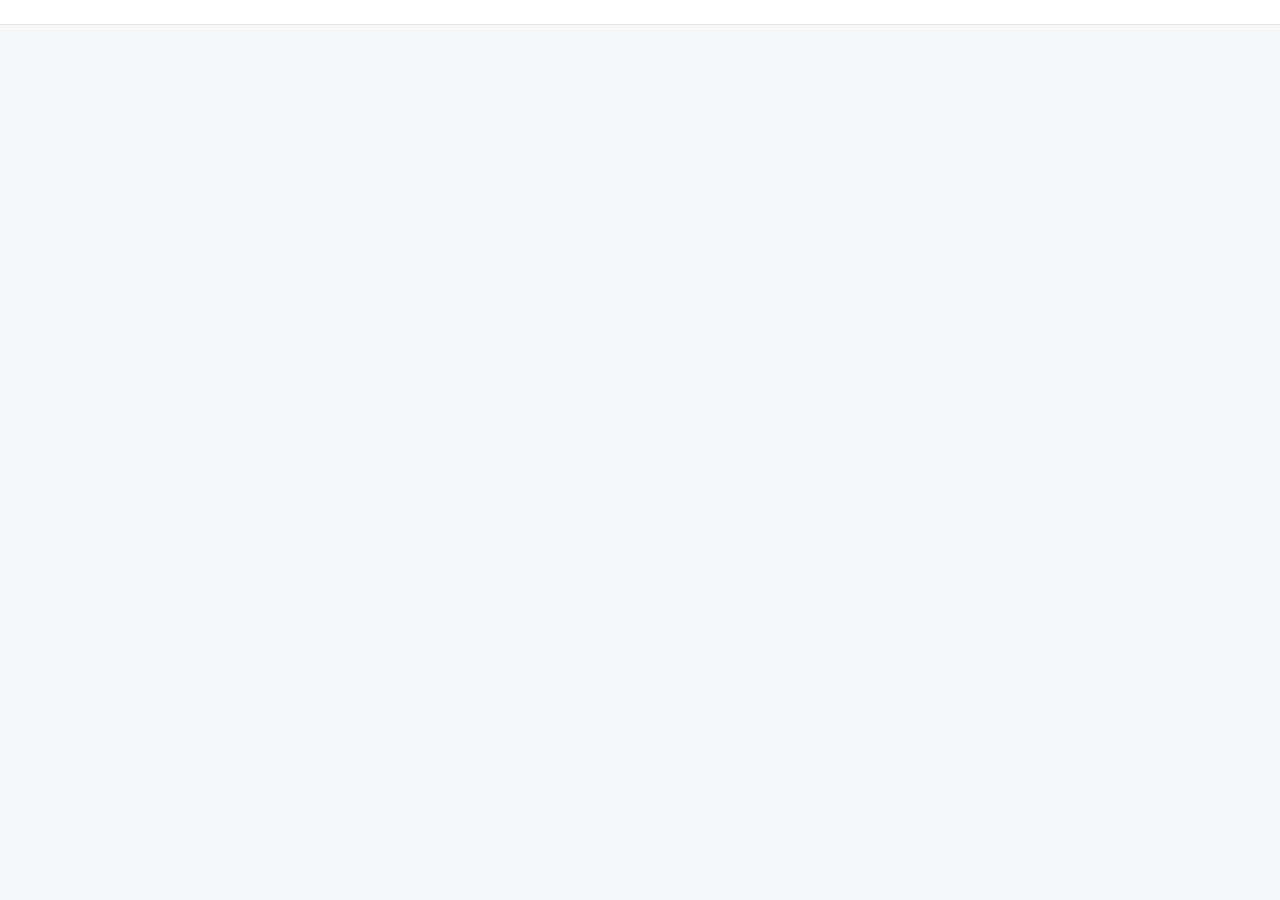
==== admin.html @ 42872898 "굿즈샵 첫 버전: 회원가입/로그인, 장바구니, 토스 결제, 결제 내역, 관리자 페이지 Co-Authored-By: Claude Opus 5.5 <noreply@anthropic.c" ====
<!DOCTYPE html>
<html lang="ko">
<head>
  <meta charset="utf-8">
  <meta name="viewport" content="width=device-width, initial-scale=1">
  <title>관리자 · 굿즈샵</title>
  <link rel="stylesheet" href="css/style.css">
  <script src="https://cdn.jsdelivr.net/npm/@supabase/supabase-js@2"></script>
  <script src="js/config.js"></script>
  <script src="js/cart.js"></script>
  <script src="js/common.js"></script>
</head>
<body>
  <nav id="nav" class="nav"></nav>

  <main class="container">
    <div id="denied" class="card empty" hidden>
      🔒 관리자만 볼 수 있는 페이지예요.<br><br>
      <a class="btn" href="index.html">홈으로</a>
    </div>

    <div id="admin" hidden>
      <h1>전체 결제 내역</h1>
      <p class="subtitle">모든 회원의 주문과 결제 상태를 확인할 수 있어요.</p>

      <div class="stats">
        <div class="card"><div class="stat-label">결제 완료 금액</div><div class="stat-value" id="stat-revenue">0원</div></div>
        <div class="card"><div class="stat-label">결제 완료 건수</div><div class="stat-value" id="stat-paid">0건</div></div>
        <div class="card"><div class="stat-label">구매한 회원 수</div><div class="stat-value" id="stat-buyers">0명</div></div>
      </div>

      <div class="card">
        <div class="filters">
          <input id="search" type="search" placeholder="구매자 이메일 또는 상품명 검색">
          <select id="status">
            <option value="paid">결제 완료</option>
            <option value="failed">결제 실패</option>
            <option value="pending">결제 대기</option>
            <option value="">전체</option>
          </select>
        </div>
        <div class="table-wrap">
          <table>
            <thead>
              <tr>
                <th>일시</th><th>구매자</th><th>상품</th><th>결제수단</th><th class="num">금액</th><th>상태</th>
              </tr>
            </thead>
            <tbody id="rows"><tr><td colspan="6" class="loading">불러오는 중…</td></tr></tbody>
          </table>
        </div>
      </div>
    </div>
  </main>

  <script>
    let orders = [];

    function renderStats() {
      const paid = orders.filter((o) => o.status === "paid");
      document.getElementById("stat-revenue").textContent = won(paid.reduce((s, o) => s + o.total_amount, 0));
      document.getElementById("stat-paid").textContent = paid.length.toLocaleString("ko-KR") + "건";
      document.getElementById("stat-buyers").textContent = new Set(paid.map((o) => o.user_id)).size + "명";
    }

    function renderRows() {
      const q = document.getElementById("search").value.trim().toLowerCase();
      const status = document.getElementById("status").value;
      const list = orders.filter((o) =>
        (!status || o.status === status) &&
        (!q || o.user_email.toLowerCase().includes(q) || o.order_items.some((i) => i.product_name.toLowerCase().includes(q))));

      document.getElementById("rows").innerHTML = list.length === 0
        ? `<tr><td colspan="6" class="empty">해당하는 결제 내역이 없어요.</td></tr>`
        : list.map((o) => `
          <tr>
            <td>${formatDate(o.approved_at || o.created_at)}<div class="order-id">${esc(o.id.slice(0, 8))}</div></td>
            <td>${esc(o.user_email)}</td>
            <td>${o.order_items.map((i) => `${esc(i.product_name)} × ${i.quantity}`).join("<br>")}</td>
            <td>${esc(o.payment_method || "-")}</td>
            <td class="num">${won(o.total_amount)}</td>
            <td>${statusBadge(o.status)}</td>
          </tr>`).join("");
    }

    async function init() {
      await requireLogin();
      if (!(await isAdmin())) {
        document.getElementById("denied").hidden = false;
        return;
      }
      document.getElementById("admin").hidden = false;

      // 관리자는 보안 규칙(RLS)에 의해 모든 주문을 볼 수 있다
      const { data, error } = await sb
        .from("orders")
        .select("*, order_items(*)")
        .order("created_at", { ascending: false })
        .limit(1000);
      if (error) {
        document.getElementById("rows").innerHTML = `<tr><td colspan="6" class="error">불러오지 못했어요: ${esc(error.message)}</td></tr>`;
        return;
      }
      orders = data;
      renderStats();
      renderRows();
    }

    document.getElementById("search").addEventListener("input", renderRows);
    document.getElementById("status").addEventListener("change", renderRows);
    init();
  </script>
</body>
</html>
---- css/style.css ----
/* 굿즈샵 공통 디자인 */
:root {
  --bg: #f6f7f9;
  --surface: #ffffff;
  --text: #191f28;
  --muted: #6b7684;
  --line: #e5e8eb;
  --primary: #3182f6;
  --primary-dark: #1b64da;
  --primary-soft: #e8f3ff;
  --success: #0e9f6e;
  --success-soft: #e3f8ef;
  --warn: #b7791f;
  --warn-soft: #fff5e1;
  --danger: #e5484d;
  --danger-soft: #ffeceb;
  --radius: 14px;
  --shadow: 0 1px 3px rgba(0, 0, 0, 0.06), 0 4px 16px rgba(0, 0, 0, 0.04);
}

* { box-sizing: border-box; }

body {
  margin: 0;
  background: var(--bg);
  color: var(--text);
  font-family: "Pretendard", -apple-system, BlinkMacSystemFont, "Apple SD Gothic Neo", "Malgun Gothic", sans-serif;
  line-height: 1.5;
}

a { color: inherit; text-decoration: none; }

/* 상단 메뉴 */
.nav {
  position: sticky;
  top: 0;
  z-index: 10;
  display: flex;
  align-items: center;
  justify-content: space-between;
  flex-wrap: wrap;
  gap: 8px 16px;
  padding: 12px 24px;
  background: var(--surface);
  border-bottom: 1px solid var(--line);
}
.logo { font-size: 20px; font-weight: 800; }
.nav-links { display: flex; align-items: center; flex-wrap: wrap; gap: 4px 16px; font-size: 15px; }
.nav-links a { color: var(--muted); padding: 4px 0; }
.nav-links a:hover, .nav-links a.active { color: var(--text); font-weight: 600; }
.user-email { color: var(--muted); font-size: 13px; }
.count {
  display: inline-block;
  min-width: 20px;
  padding: 0 6px;
  border-radius: 10px;
  background: var(--primary);
  color: #fff;
  font-size: 12px;
  text-align: center;
}
.count[hidden] { display: none; }

/* 레이아웃 */
.container { max-width: 1040px; margin: 0 auto; padding: 32px 16px 80px; }
.container-narrow { max-width: 480px; }
h1 { font-size: 26px; margin: 0 0 8px; }
.subtitle { color: var(--muted); margin: 0 0 28px; }
.card {
  background: var(--surface);
  border-radius: var(--radius);
  box-shadow: var(--shadow);
  padding: 24px;
}
.empty { text-align: center; color: var(--muted); padding: 48px 16px; }
.loading { color: var(--muted); padding: 24px 0; }

/* 버튼 */
.btn {
  display: inline-flex;
  align-items: center;
  justify-content: center;
  gap: 6px;
  border: 0;
  border-radius: 10px;
  padding: 12px 18px;
  font-size: 15px;
  font-weight: 600;
  cursor: pointer;
  background: var(--primary);
  color: #fff;
  font-family: inherit;
}
.btn:hover { background: var(--primary-dark); }
.btn:disabled { opacity: 0.5; cursor: not-allowed; }
.btn-block { width: 100%; }
.btn-small { padding: 6px 10px; font-size: 13px; }
.btn-ghost { background: var(--bg); color: var(--text); }
.btn-ghost:hover { background: var(--line); }

/* 상품 목록 */
.products { display: grid; grid-template-columns: repeat(auto-fill, minmax(220px, 1fr)); gap: 20px; }
.product { display: flex; flex-direction: column; padding: 0; overflow: hidden; }
.product-thumb {
  aspect-ratio: 4 / 3;
  display: grid;
  place-items: center;
  font-size: 72px;
  background: linear-gradient(135deg, var(--primary-soft), #f3f0ff);
}
.product-thumb img { width: 100%; height: 100%; object-fit: cover; }
.product-body { display: flex; flex-direction: column; gap: 4px; padding: 16px; flex: 1; }
.product-name { font-weight: 700; font-size: 17px; }
.product-desc { color: var(--muted); font-size: 14px; flex: 1; }
.product-price { font-weight: 800; font-size: 18px; margin: 8px 0 12px; }

/* 장바구니 */
.cart-layout { display: grid; grid-template-columns: 1fr 400px; gap: 24px; align-items: start; }
.cart-line {
  display: grid;
  grid-template-columns: 56px 1fr auto;
  gap: 12px;
  align-items: center;
  padding: 16px 0;
  border-bottom: 1px solid var(--line);
}
.cart-line:last-child { border-bottom: 0; }
.cart-emoji { font-size: 36px; text-align: center; }
.cart-name { font-weight: 600; }
.cart-price { color: var(--muted); font-size: 14px; }
.cart-actions { display: flex; align-items: center; gap: 8px; }
.qty { display: inline-flex; align-items: center; border: 1px solid var(--line); border-radius: 8px; }
.qty button { width: 32px; height: 32px; border: 0; background: none; font-size: 18px; cursor: pointer; }
.qty span { min-width: 28px; text-align: center; }
.link-btn { border: 0; background: none; color: var(--muted); cursor: pointer; font-size: 13px; text-decoration: underline; }
.total-row { display: flex; justify-content: space-between; font-size: 18px; font-weight: 800; margin: 16px 0; }
.summary h2 { font-size: 18px; margin: 0 0 8px; }
.notice { background: var(--primary-soft); color: var(--primary-dark); border-radius: 10px; padding: 12px 14px; font-size: 14px; margin-bottom: 12px; }

/* 폼 */
.tabs { display: grid; grid-template-columns: 1fr 1fr; background: var(--bg); border-radius: 10px; padding: 4px; margin-bottom: 20px; }
.tab { border: 0; background: none; padding: 10px; border-radius: 8px; font-size: 15px; font-weight: 600; color: var(--muted); cursor: pointer; font-family: inherit; }
.tab.active { background: var(--surface); color: var(--text); box-shadow: var(--shadow); }
.field { display: flex; flex-direction: column; gap: 6px; margin-bottom: 16px; }
.field label { font-size: 14px; font-weight: 600; }
.field input, .filters input, .filters select {
  padding: 12px 14px;
  border: 1px solid var(--line);
  border-radius: 10px;
  font-size: 15px;
  font-family: inherit;
  background: var(--surface);
  color: var(--text);
}
.field input:focus { outline: 2px solid var(--primary); border-color: transparent; }
.hint { color: var(--muted); font-size: 13px; }
.error { color: var(--danger); font-size: 14px; min-height: 20px; margin: 0 0 12px; }

/* 결제 내역 */
.order { margin-bottom: 16px; }
.order-head { display: flex; justify-content: space-between; align-items: center; gap: 8px; flex-wrap: wrap; margin-bottom: 12px; }
.order-date { color: var(--muted); font-size: 14px; }
.order-items { list-style: none; margin: 0; padding: 0; }
.order-items li { display: flex; justify-content: space-between; padding: 6px 0; font-size: 15px; }
.order-foot { display: flex; justify-content: space-between; border-top: 1px solid var(--line); margin-top: 8px; padding-top: 12px; font-weight: 700; }
.order-id { color: var(--muted); font-size: 12px; font-family: ui-monospace, Consolas, monospace; }

.badge { display: inline-block; padding: 3px 10px; border-radius: 20px; font-size: 13px; font-weight: 600; }
.badge-paid { background: var(--success-soft); color: var(--success); }
.badge-pending { background: var(--warn-soft); color: var(--warn); }
.badge-failed { background: var(--danger-soft); color: var(--danger); }

/* 관리자 */
.stats { display: grid; grid-template-columns: repeat(auto-fit, minmax(180px, 1fr)); gap: 16px; margin-bottom: 24px; }
.stat-label { color: var(--muted); font-size: 14px; }
.stat-value { font-size: 26px; font-weight: 800; }
.filters { display: flex; gap: 8px; flex-wrap: wrap; margin-bottom: 16px; }
.filters input { flex: 1; min-width: 200px; }
.table-wrap { overflow-x: auto; }
table { width: 100%; border-collapse: collapse; font-size: 14px; }
th, td { text-align: left; padding: 12px 10px; border-bottom: 1px solid var(--line); vertical-align: top; }
th { color: var(--muted); font-weight: 600; white-space: nowrap; }
td.num, th.num { text-align: right; white-space: nowrap; }

/* 결과 페이지 */
.result { text-align: center; }
.result-icon { font-size: 64px; }
.result-rows { text-align: left; margin: 24px 0; }
.result-rows div { display: flex; justify-content: space-between; padding: 8px 0; border-bottom: 1px solid var(--line); gap: 12px; }
.result-rows div span:last-child { text-align: right; word-break: break-all; }
.result-actions { display: flex; gap: 8px; justify-content: center; flex-wrap: wrap; }

.toast {
  position: fixed;
  left: 50%;
  bottom: 32px;
  transform: translate(-50%, 20px);
  background: var(--text);
  color: #fff;
  padding: 12px 20px;
  border-radius: 10px;
  opacity: 0;
  pointer-events: none;
  transition: all 0.2s;
}
.toast.show { opacity: 1; transform: translate(-50%, 0); }

@media (max-width: 820px) {
  .cart-layout { grid-template-columns: 1fr; }
  .nav { padding: 12px 16px; }
  .container { padding-top: 24px; }
}
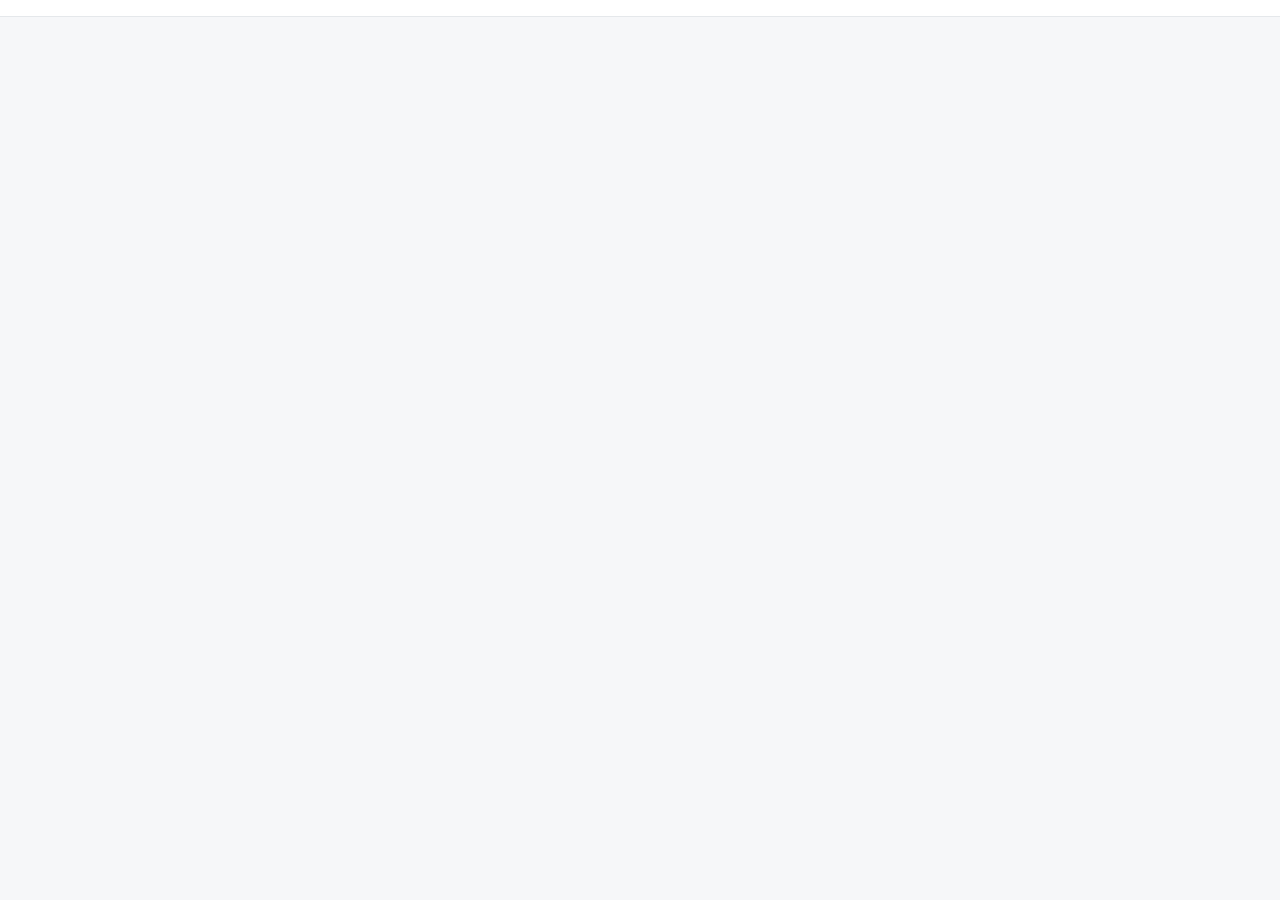
==== commit 187b7a58: "디자인 톤 스킬 적용: 글씨·버튼 크기, 색 변수, 모바일 배치, 문구 통일 - 본문·버튼·입력칸 16px, 보조 글씨 14px 이상 - 누를 수 있는 것 44px 이상, 주요 버" ====
--- a/admin.html
+++ b/admin.html
@@ -15,7 +15,7 @@
 
   <main class="container">
     <div id="denied" class="card empty" hidden>
-      🔒 관리자만 볼 수 있는 페이지예요.<br><br>
+      <p>🔒 관리자만 볼 수 있는 페이지예요.</p>
       <a class="btn" href="index.html">홈으로</a>
     </div>
 
@@ -24,9 +24,9 @@
       <p class="subtitle">모든 회원의 주문과 결제 상태를 확인할 수 있어요.</p>
 
       <div class="stats">
-        <div class="card"><div class="stat-label">결제 완료 금액</div><div class="stat-value" id="stat-revenue">0원</div></div>
+        <div class="card"><div class="stat-label">총 결제 금액 (결제 완료)</div><div class="stat-value" id="stat-revenue">0원</div></div>
         <div class="card"><div class="stat-label">결제 완료 건수</div><div class="stat-value" id="stat-paid">0건</div></div>
-        <div class="card"><div class="stat-label">구매한 회원 수</div><div class="stat-value" id="stat-buyers">0명</div></div>
+        <div class="card"><div class="stat-label">구매자 수 (회원+비회원)</div><div class="stat-value" id="stat-buyers">0명</div></div>
       </div>
 
       <div class="card">
@@ -43,7 +43,7 @@
           <table>
             <thead>
               <tr>
-                <th>일시</th><th>구매자</th><th>상품</th><th>결제수단</th><th class="num">금액</th><th>상태</th>
+                <th>결제 일시</th><th>구매자</th><th>상품</th><th>결제 수단</th><th class="num">결제 금액</th><th>결제 상태</th>
               </tr>
             </thead>
             <tbody id="rows"><tr><td colspan="6" class="loading">불러오는 중…</td></tr></tbody>
@@ -71,11 +71,11 @@
         (!q || o.user_email.toLowerCase().includes(q) || o.order_items.some((i) => i.product_name.toLowerCase().includes(q))));
 
       document.getElementById("rows").innerHTML = list.length === 0
-        ? `<tr><td colspan="6" class="empty">해당하는 결제 내역이 없어요.</td></tr>`
+        ? `<tr><td colspan="6" class="empty">조건에 맞는 결제 내역이 없어요.</td></tr>`
         : list.map((o) => `
           <tr>
             <td>${formatDate(o.approved_at || o.created_at)}<div class="order-id">${esc(o.id.slice(0, 8))}</div></td>
-            <td>${esc(o.user_email)}</td>
+            <td>${esc(o.user_email)}${o.is_guest ? ` <span class="badge badge-guest">비회원</span>` : ""}</td>
             <td>${o.order_items.map((i) => `${esc(i.product_name)} × ${i.quantity}`).join("<br>")}</td>
             <td>${esc(o.payment_method || "-")}</td>
             <td class="num">${won(o.total_amount)}</td>
@@ -98,7 +98,7 @@
         .order("created_at", { ascending: false })
         .limit(1000);
       if (error) {
-        document.getElementById("rows").innerHTML = `<tr><td colspan="6" class="error">불러오지 못했어요: ${esc(error.message)}</td></tr>`;
+        document.getElementById("rows").innerHTML = `<tr><td colspan="6" class="error">결제 내역을 불러오지 못했어요. 페이지를 새로고침해 주세요.</td></tr>`;
         return;
       }
       orders = data;
--- a/css/style.css
+++ b/css/style.css
@@ -1,4 +1,4 @@
-/* 굿즈샵 공통 디자인 */
+/* 굿즈샵 공통 디자인 — 규칙은 .claude/skills/goods_shop_design_funcoding/SKILL.md */
 :root {
   --bg: #f6f7f9;
   --surface: #ffffff;
@@ -8,14 +8,19 @@
   --primary: #3182f6;
   --primary-dark: #1b64da;
   --primary-soft: #e8f3ff;
+  --accent-soft: #f3f0ff;
+  --on-color: #ffffff; /* 색 배경(버튼, 알림) 위의 글씨 */
   --success: #0e9f6e;
   --success-soft: #e3f8ef;
   --warn: #b7791f;
   --warn-soft: #fff5e1;
   --danger: #e5484d;
+  --danger-dark: #c93236;
   --danger-soft: #ffeceb;
   --radius: 14px;
   --shadow: 0 1px 3px rgba(0, 0, 0, 0.06), 0 4px 16px rgba(0, 0, 0, 0.04);
+  --tap: 44px;      /* 누를 수 있는 것의 최소 크기 */
+  --tap-main: 48px; /* 주요 버튼 높이 */
 }
 
 * { box-sizing: border-box; }
@@ -25,12 +30,17 @@
   background: var(--bg);
   color: var(--text);
   font-family: "Pretendard", -apple-system, BlinkMacSystemFont, "Apple SD Gothic Neo", "Malgun Gothic", sans-serif;
+  font-size: 16px;
   line-height: 1.5;
+  word-break: keep-all;      /* 한국어 단어가 중간에서 끊기지 않게 */
+  overflow-wrap: anywhere;   /* 아주 긴 이메일·주소는 줄바꿈 */
+  -webkit-text-size-adjust: 100%;
 }
 
 a { color: inherit; text-decoration: none; }
-
-/* 상단 메뉴 */
+img { max-width: 100%; }
+
+/* ───────── 상단 메뉴 ───────── */
 .nav {
   position: sticky;
   top: 0;
@@ -40,31 +50,33 @@
   justify-content: space-between;
   flex-wrap: wrap;
   gap: 8px 16px;
-  padding: 12px 24px;
+  padding: 8px 24px;
   background: var(--surface);
   border-bottom: 1px solid var(--line);
 }
-.logo { font-size: 20px; font-weight: 800; }
-.nav-links { display: flex; align-items: center; flex-wrap: wrap; gap: 4px 16px; font-size: 15px; }
-.nav-links a { color: var(--muted); padding: 4px 0; }
+.logo { display: inline-flex; align-items: center; min-height: var(--tap); font-size: 20px; font-weight: 800; }
+.nav-links { display: flex; align-items: center; flex-wrap: wrap; gap: 8px 16px; font-size: 16px; }
+.nav-links a { display: inline-flex; align-items: center; justify-content: center; gap: 4px; min-height: var(--tap); min-width: var(--tap); color: var(--muted); }
 .nav-links a:hover, .nav-links a.active { color: var(--text); font-weight: 600; }
-.user-email { color: var(--muted); font-size: 13px; }
+.user-email { color: var(--muted); font-size: 14px; }
 .count {
   display: inline-block;
-  min-width: 20px;
+  min-width: 22px;
   padding: 0 6px;
-  border-radius: 10px;
+  border-radius: 20px;
   background: var(--primary);
-  color: #fff;
-  font-size: 12px;
+  color: var(--on-color);
+  font-size: 14px;
+  font-weight: 600;
   text-align: center;
 }
 .count[hidden] { display: none; }
 
-/* 레이아웃 */
+/* ───────── 레이아웃 ───────── */
 .container { max-width: 1040px; margin: 0 auto; padding: 32px 16px 80px; }
+.container-medium { max-width: 720px; }
 .container-narrow { max-width: 480px; }
-h1 { font-size: 26px; margin: 0 0 8px; }
+h1 { font-size: 26px; line-height: 1.3; margin: 0 0 8px; }
 .subtitle { color: var(--muted); margin: 0 0 28px; }
 .card {
   background: var(--surface);
@@ -72,33 +84,41 @@
   box-shadow: var(--shadow);
   padding: 24px;
 }
+.stack { margin-bottom: 16px; }
 .empty { text-align: center; color: var(--muted); padding: 48px 16px; }
+.empty .btn { margin-top: 20px; }
 .loading { color: var(--muted); padding: 24px 0; }
 
-/* 버튼 */
+/* ───────── 버튼: .btn(주요) / .btn-ghost(보조) / .btn-danger(삭제) ───────── */
 .btn {
   display: inline-flex;
   align-items: center;
   justify-content: center;
   gap: 6px;
+  min-height: var(--tap-main);
   border: 0;
   border-radius: 10px;
-  padding: 12px 18px;
-  font-size: 15px;
+  padding: 12px 20px;
+  font-size: 16px;
   font-weight: 600;
+  line-height: 1.3;
   cursor: pointer;
   background: var(--primary);
-  color: #fff;
-  font-family: inherit;
+  color: var(--on-color);
+  font-family: inherit;
+  text-align: center;
 }
 .btn:hover { background: var(--primary-dark); }
 .btn:disabled { opacity: 0.5; cursor: not-allowed; }
 .btn-block { width: 100%; }
-.btn-small { padding: 6px 10px; font-size: 13px; }
+.btn-small { min-height: var(--tap); padding: 8px 14px; }
 .btn-ghost { background: var(--bg); color: var(--text); }
 .btn-ghost:hover { background: var(--line); }
-
-/* 상품 목록 */
+.btn-danger { background: var(--danger); color: var(--on-color); }
+.btn-danger:hover { background: var(--danger-dark); }
+.btn + .btn-block, .btn-block + .btn { margin-top: 8px; }
+
+/* ───────── 상품 목록 ───────── */
 .products { display: grid; grid-template-columns: repeat(auto-fill, minmax(220px, 1fr)); gap: 20px; }
 .product { display: flex; flex-direction: column; padding: 0; overflow: hidden; }
 .product-thumb {
@@ -106,15 +126,15 @@
   display: grid;
   place-items: center;
   font-size: 72px;
-  background: linear-gradient(135deg, var(--primary-soft), #f3f0ff);
+  background: linear-gradient(135deg, var(--primary-soft), var(--accent-soft));
 }
 .product-thumb img { width: 100%; height: 100%; object-fit: cover; }
 .product-body { display: flex; flex-direction: column; gap: 4px; padding: 16px; flex: 1; }
-.product-name { font-weight: 700; font-size: 17px; }
-.product-desc { color: var(--muted); font-size: 14px; flex: 1; }
-.product-price { font-weight: 800; font-size: 18px; margin: 8px 0 12px; }
-
-/* 장바구니 */
+.product-name { font-weight: 700; font-size: 18px; }
+.product-desc { color: var(--muted); font-size: 15px; flex: 1; }
+.product-price { font-weight: 800; font-size: 20px; margin: 8px 0 12px; }
+
+/* ───────── 장바구니 ───────── */
 .cart-layout { display: grid; grid-template-columns: 1fr 400px; gap: 24px; align-items: start; }
 .cart-line {
   display: grid;
@@ -126,68 +146,96 @@
 }
 .cart-line:last-child { border-bottom: 0; }
 .cart-emoji { font-size: 36px; text-align: center; }
-.cart-name { font-weight: 600; }
-.cart-price { color: var(--muted); font-size: 14px; }
+.cart-name { font-weight: 700; }
+.cart-price { color: var(--muted); font-size: 15px; }
+.cart-price b { color: var(--text); }
 .cart-actions { display: flex; align-items: center; gap: 8px; }
-.qty { display: inline-flex; align-items: center; border: 1px solid var(--line); border-radius: 8px; }
-.qty button { width: 32px; height: 32px; border: 0; background: none; font-size: 18px; cursor: pointer; }
-.qty span { min-width: 28px; text-align: center; }
-.link-btn { border: 0; background: none; color: var(--muted); cursor: pointer; font-size: 13px; text-decoration: underline; }
-.total-row { display: flex; justify-content: space-between; font-size: 18px; font-weight: 800; margin: 16px 0; }
-.summary h2 { font-size: 18px; margin: 0 0 8px; }
-.notice { background: var(--primary-soft); color: var(--primary-dark); border-radius: 10px; padding: 12px 14px; font-size: 14px; margin-bottom: 12px; }
-
-/* 폼 */
-.tabs { display: grid; grid-template-columns: 1fr 1fr; background: var(--bg); border-radius: 10px; padding: 4px; margin-bottom: 20px; }
-.tab { border: 0; background: none; padding: 10px; border-radius: 8px; font-size: 15px; font-weight: 600; color: var(--muted); cursor: pointer; font-family: inherit; }
+.qty { display: inline-flex; align-items: center; border: 1px solid var(--line); border-radius: 10px; }
+.qty button {
+  width: var(--tap);
+  height: var(--tap);
+  border: 0;
+  background: none;
+  color: var(--text);
+  font-size: 20px;
+  cursor: pointer;
+  font-family: inherit;
+}
+.qty span { min-width: 32px; text-align: center; font-weight: 600; }
+.total-row { display: flex; justify-content: space-between; font-size: 20px; font-weight: 800; margin: 16px 0; }
+.summary h2 { font-size: 20px; margin: 0 0 8px; }
+.notice { background: var(--primary-soft); color: var(--primary-dark); border-radius: 10px; padding: 14px 16px; font-size: 16px; margin: 0 0 16px; }
+
+/* ───────── 폼 ───────── */
+.tabs { display: grid; grid-template-columns: 1fr 1fr; gap: 4px; background: var(--bg); border-radius: 10px; padding: 4px; margin-bottom: 20px; }
+.tab {
+  min-height: var(--tap);
+  border: 0;
+  background: none;
+  padding: 8px;
+  border-radius: 8px;
+  font-size: 16px;
+  font-weight: 600;
+  color: var(--muted);
+  cursor: pointer;
+  font-family: inherit;
+}
 .tab.active { background: var(--surface); color: var(--text); box-shadow: var(--shadow); }
 .field { display: flex; flex-direction: column; gap: 6px; margin-bottom: 16px; }
-.field label { font-size: 14px; font-weight: 600; }
+.field label { font-size: 16px; font-weight: 600; }
 .field input, .filters input, .filters select {
+  min-height: var(--tap-main);
   padding: 12px 14px;
   border: 1px solid var(--line);
   border-radius: 10px;
-  font-size: 15px;
+  font-size: 16px;
   font-family: inherit;
   background: var(--surface);
   color: var(--text);
 }
-.field input:focus { outline: 2px solid var(--primary); border-color: transparent; }
-.hint { color: var(--muted); font-size: 13px; }
-.error { color: var(--danger); font-size: 14px; min-height: 20px; margin: 0 0 12px; }
-
-/* 결제 내역 */
+.field input:focus, .filters input:focus, .filters select:focus { outline: 2px solid var(--primary); border-color: transparent; }
+.hint { color: var(--muted); font-size: 14px; }
+.error { color: var(--danger); font-size: 16px; min-height: 24px; margin: 0 0 12px; }
+.form-foot { text-align: center; margin: 20px 0 0; }
+.form-foot .hint { display: block; margin-bottom: 8px; }
+
+/* ───────── 결제 내역 ───────── */
 .order { margin-bottom: 16px; }
 .order-head { display: flex; justify-content: space-between; align-items: center; gap: 8px; flex-wrap: wrap; margin-bottom: 12px; }
-.order-date { color: var(--muted); font-size: 14px; }
+.order-date { color: var(--muted); font-size: 15px; }
 .order-items { list-style: none; margin: 0; padding: 0; }
-.order-items li { display: flex; justify-content: space-between; padding: 6px 0; font-size: 15px; }
-.order-foot { display: flex; justify-content: space-between; border-top: 1px solid var(--line); margin-top: 8px; padding-top: 12px; font-weight: 700; }
-.order-id { color: var(--muted); font-size: 12px; font-family: ui-monospace, Consolas, monospace; }
-
-.badge { display: inline-block; padding: 3px 10px; border-radius: 20px; font-size: 13px; font-weight: 600; }
+.order-items li { display: flex; justify-content: space-between; gap: 12px; padding: 6px 0; font-size: 16px; }
+.order-foot { display: flex; justify-content: space-between; gap: 12px; border-top: 1px solid var(--line); margin-top: 8px; padding-top: 12px; font-size: 18px; font-weight: 800; }
+.order-method { display: block; color: var(--muted); font-size: 14px; font-weight: 400; }
+.order-id { color: var(--muted); font-size: 13px; font-family: ui-monospace, Consolas, monospace; word-break: break-all; margin-top: 8px; }
+
+.badge { display: inline-block; padding: 3px 10px; border-radius: 20px; font-size: 14px; font-weight: 600; white-space: nowrap; }
 .badge-paid { background: var(--success-soft); color: var(--success); }
 .badge-pending { background: var(--warn-soft); color: var(--warn); }
 .badge-failed { background: var(--danger-soft); color: var(--danger); }
-
-/* 관리자 */
+.badge-guest { background: var(--bg); color: var(--muted); }
+
+/* ───────── 관리자 ───────── */
 .stats { display: grid; grid-template-columns: repeat(auto-fit, minmax(180px, 1fr)); gap: 16px; margin-bottom: 24px; }
-.stat-label { color: var(--muted); font-size: 14px; }
+.stat-label { color: var(--muted); font-size: 15px; }
 .stat-value { font-size: 26px; font-weight: 800; }
 .filters { display: flex; gap: 8px; flex-wrap: wrap; margin-bottom: 16px; }
 .filters input { flex: 1; min-width: 200px; }
-.table-wrap { overflow-x: auto; }
-table { width: 100%; border-collapse: collapse; font-size: 14px; }
+.table-wrap { overflow-x: auto; -webkit-overflow-scrolling: touch; }
+table { width: 100%; border-collapse: collapse; font-size: 16px; }
 th, td { text-align: left; padding: 12px 10px; border-bottom: 1px solid var(--line); vertical-align: top; }
-th { color: var(--muted); font-weight: 600; white-space: nowrap; }
+th { color: var(--muted); font-size: 14px; font-weight: 600; white-space: nowrap; }
 td.num, th.num { text-align: right; white-space: nowrap; }
-
-/* 결과 페이지 */
+td .order-id { margin-top: 2px; }
+
+/* ───────── 결과 페이지 ───────── */
 .result { text-align: center; }
 .result-icon { font-size: 64px; }
 .result-rows { text-align: left; margin: 24px 0; }
-.result-rows div { display: flex; justify-content: space-between; padding: 8px 0; border-bottom: 1px solid var(--line); gap: 12px; }
+.result-rows div { display: flex; justify-content: space-between; padding: 10px 0; border-bottom: 1px solid var(--line); gap: 12px; }
+.result-rows div span:first-child { color: var(--muted); white-space: nowrap; }
 .result-rows div span:last-child { text-align: right; word-break: break-all; }
+.result .notice { text-align: left; }
 .result-actions { display: flex; gap: 8px; justify-content: center; flex-wrap: wrap; }
 
 .toast {
@@ -195,18 +243,28 @@
   left: 50%;
   bottom: 32px;
   transform: translate(-50%, 20px);
+  max-width: calc(100% - 32px);
   background: var(--text);
-  color: #fff;
-  padding: 12px 20px;
+  color: var(--on-color);
+  padding: 14px 20px;
   border-radius: 10px;
+  font-size: 16px;
   opacity: 0;
   pointer-events: none;
   transition: all 0.2s;
 }
 .toast.show { opacity: 1; transform: translate(-50%, 0); }
 
+/* ───────── 모바일 (기준 폭 820px) ───────── */
 @media (max-width: 820px) {
+  .nav { position: static; padding: 8px 16px; }
+  .user-email { display: none; }
+  .container { padding-top: 24px; }
+  h1 { font-size: 24px; }
+  .subtitle { margin-bottom: 20px; }
+  .card { padding: 20px; }
   .cart-layout { grid-template-columns: 1fr; }
-  .nav { padding: 12px 16px; }
-  .container { padding-top: 24px; }
-}
+  .cart-line { grid-template-columns: 48px 1fr; }
+  .cart-actions { grid-column: 2; justify-content: space-between; }
+  .result-actions .btn { width: 100%; }
+}
